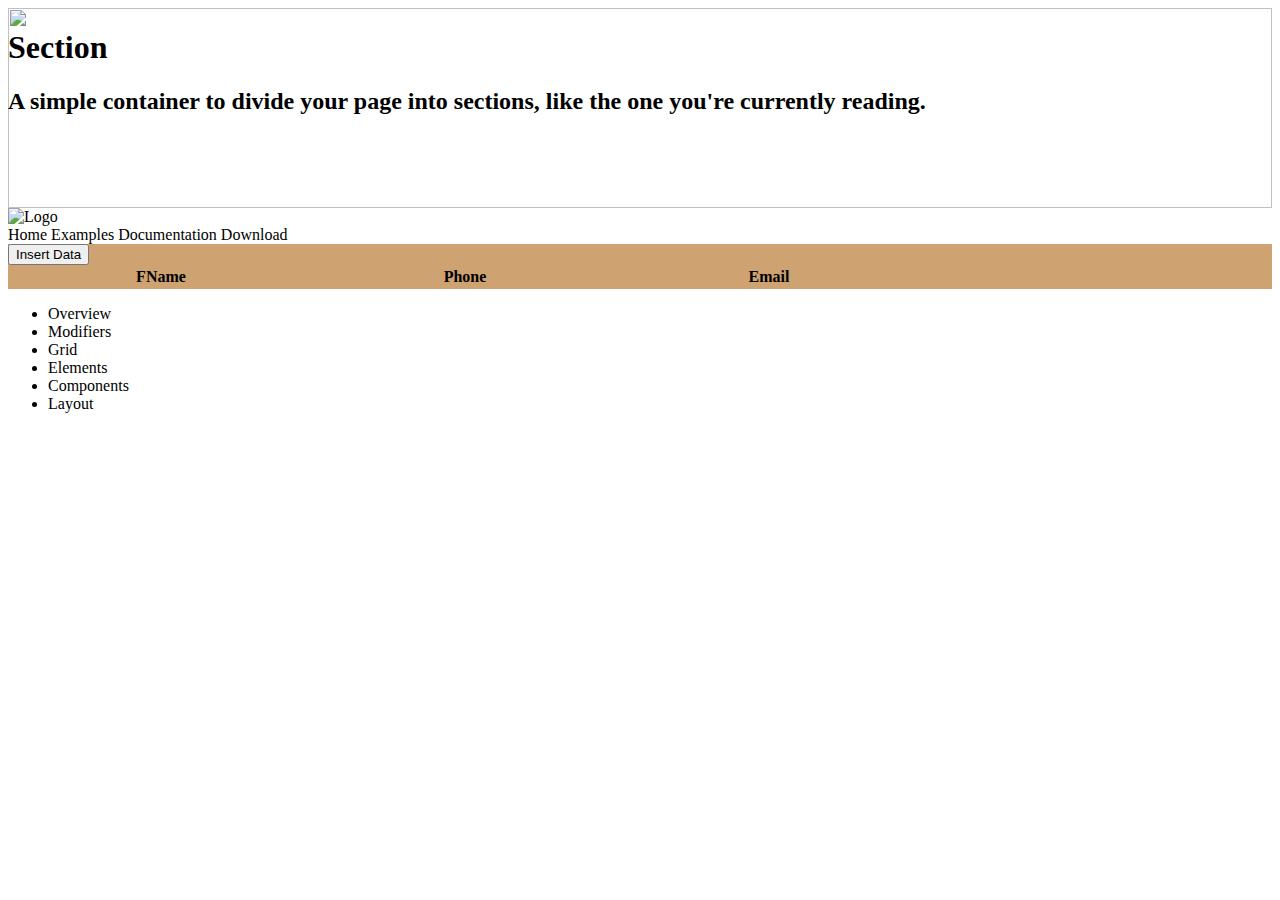
==== 08-js-layout.html @ e279e049 "Add files via upload" ====
<!DOCTYPE html>
<html lang="en">

<head>
    <link rel="stylesheet" href="https://cdn.jsdelivr.net/npm/bulma@0.9.4/css/bulma.min.css">
    <script defer src="https://use.fontawesome.com/releases/v5.15.4/js/all.js"
        integrity="sha384-rOA1PnstxnOBLzCLMcre8ybwbTmemjzdNlILg8O7z1lUkLXozs4DHonlDtnE7fpc"
        crossorigin="anonymous"></script>
    <meta charset="UTF-8">
    <meta name="viewport" content="width=device-width, initial-scale=1.0">
    <title>08-JS-Layout By Pichamon</title>


    <script type="text/javascript" src="https://cdnjs.cloudflare.com/ajax/libs/jquery/3.7.0/jquery.min.js"></script>
    <!-- Blocking JavaScript -->
    <script>
            $(function () {
            $("head").load("08-head.html");
            $("#header").load("08-header.html");
            $("#footer").load("08-footer.html");
        });
    </script>

    <script>
        let row
        let cell
        let array_fname = []
        let array_phone = []
        let array_email = []

        if (localStorage.getItem('fname') != null &&
            localStorage.getItem('phone') != null &&
            localStorage.getItem('email') != null) {
            array_fname = JSON.parse(localStorage.getItem('fname'))
            array_phone = JSON.parse(localStorage.getItem('phone'))
            array_email = JSON.parse(localStorage.getItem('email'))
        }
    </script>


</head>

<body onload="load_data()">
    <section class="hero is-fullheight">
        <!-- Hero head: will stick at the top -->
        <div id="header"></div>

        <!-- Hero content: will be in the middle -->
        <div class="hero-body" style="background-color: #FFFFCC;">
            <div class="columns is-centered mx-auto">
                <div class="columns is-half">
                    <div class="card" style="background-color: #cea271;">
                        <div class="card-content">
                            <div class="content">
                                <button class="button is-success mb-3" onclick="insert_data()">Insert Data</button>
                                <table id="tb1" class="table">
                                    <thead>
                                        <tr>
                                            <th style="width: 300px;">FName</th>
                                            <th style="width: 300px;">Phone</th>
                                            <th style="width: 300px;">Email</th>
                                        </tr>
                                    </thead>
                                    <tbody>

                                    </tbody>

                                </table>
                            </div>
                        </div>
                    </div>
                </div>
            </div>
        </div>


        <!-- Hero footer: will stick at the bottom -->
        <div id="footer"></div>
    </section>

    <script>
  let tb1 = document.getElementById('tb1').getElementsByTagName('tbody')[0]
        function load_data() {
            for (let i = 0; i < array_fname.length; i++) {
            //console.log(array_fname[i])
            //console.log(array_phone[i])
            //console.log(array_email[i])
            row = tb1.insertRow()
            cell = row.insertCell()
            cell.innerHTML = array_fname[i]
            cell = row.insertCell()
            cell.innerHTML = array_phone[i]
            cell = row.insertCell()
            cell.innerHTML = array_email[i]
            cell = row.insertCell()
            cell.innerHTML = '<button class="button is-warning">Edit</button>'
            cell = row.insertCell()
            cell.innerHTML = '<button class="button is-danger">Delete</button>'

        }
        }


   

        function insert_data() {
            row = tb1.insertRow()
            cell = row.insertCell()
            cell.innerHTML = '<input class="input" type="text" placeholder="Input Full Name" id="fname">'
            cell = row.insertCell()
            cell.innerHTML = '<input class="input" type="text" placeholder="Input Phone Number" id="phone">'
            cell = row.insertCell()
            cell.innerHTML = '<input class="input" type="text" placeholder="Input Email" id="email">'
            cell = row.insertCell()
            cell.innerHTML = '<button class="button is-info" onclick="save_data()">Save</button>'
            cell = row.insertCell()
            cell.innerHTML = '<button class="button is-link" onclick="cancle_insert()">Cancel</button>'
        }

        function cancle_insert() {
            row = tb1.deleteRow(tb1.rows.length - 1)
        }

        function save_data() {
            if (document.getElementById('fname').value != '' &&
                document.getElementById('phone').value != '' &&
                document.getElementById('email').value != '') {

                array_fname.push(document.getElementById('fname').value)
                array_phone.push(document.getElementById('phone').value)
                array_email.push(document.getElementById('email').value)

                localStorage.setItem('fname', JSON.stringify(array_fname))
                localStorage.setItem('phone', JSON.stringify(array_phone))
                localStorage.setItem('email', JSON.stringify(array_email))

                document.getElementById('fname').value = ''
                document.getElementById('phone').value = ''
                document.getElementById('email').value = ''

                tb1.innerHTML = ''

            
                load_data()
               } else {

                window.alert('กรุณาป้อนข้อมูลให้ครบ!!!!!')

            }
        }

    </script>

</body>

</html>
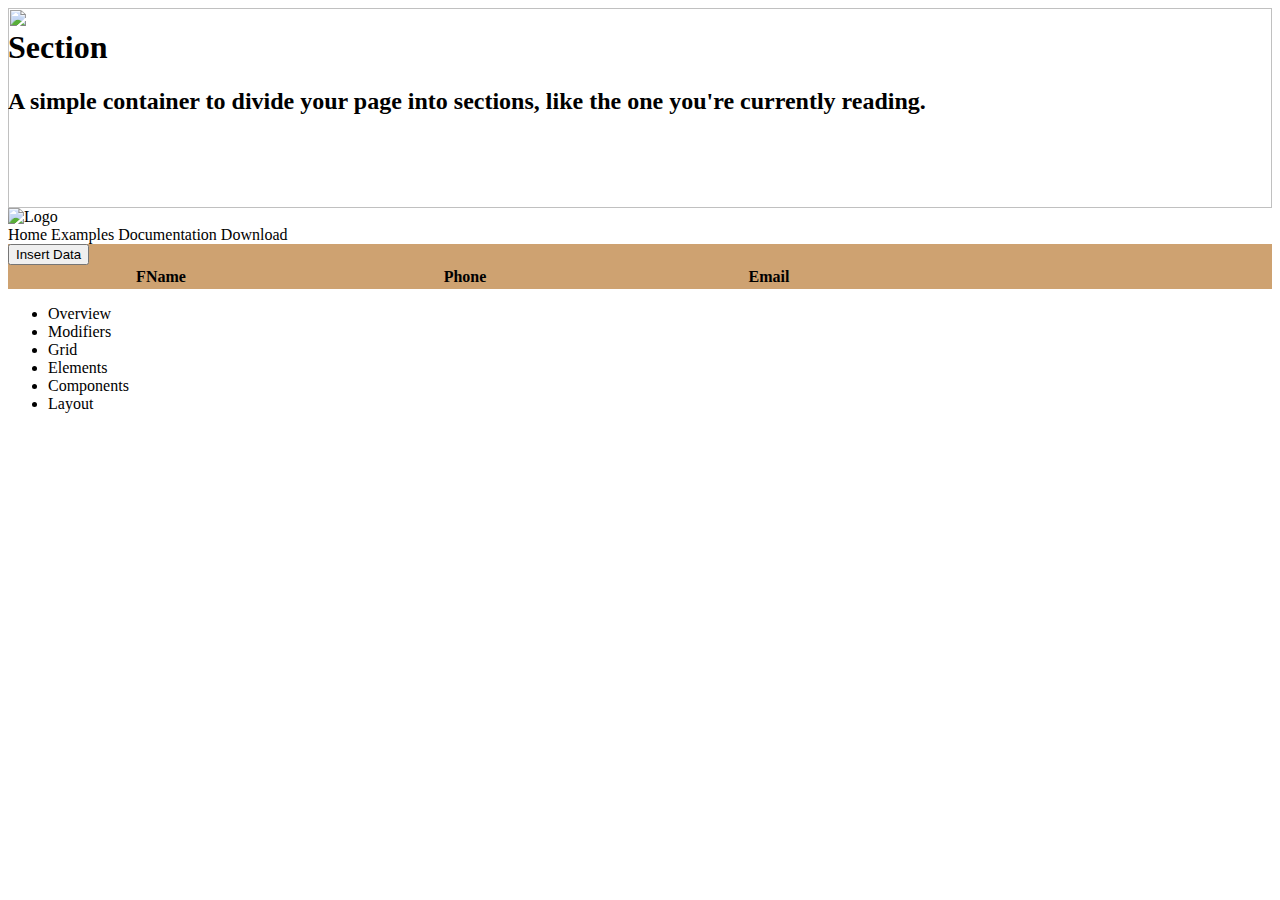
==== commit f7e6d1a7: "Add files via upload" ====
--- a/08-js-layout.html
+++ b/08-js-layout.html
@@ -14,7 +14,7 @@
     <script type="text/javascript" src="https://cdnjs.cloudflare.com/ajax/libs/jquery/3.7.0/jquery.min.js"></script>
     <!-- Blocking JavaScript -->
     <script>
-            $(function () {
+        $(function () {
             $("head").load("08-head.html");
             $("#header").load("08-header.html");
             $("#footer").load("08-footer.html");
@@ -24,6 +24,7 @@
     <script>
         let row
         let cell
+        let ed = 0
         let array_fname = []
         let array_phone = []
         let array_email = []
@@ -79,29 +80,30 @@
     </section>
 
     <script>
-  let tb1 = document.getElementById('tb1').getElementsByTagName('tbody')[0]
+        let tb1 = document.getElementById('tb1').getElementsByTagName('tbody')[0]
         function load_data() {
+            ed=0
             for (let i = 0; i < array_fname.length; i++) {
-            //console.log(array_fname[i])
-            //console.log(array_phone[i])
-            //console.log(array_email[i])
-            row = tb1.insertRow()
-            cell = row.insertCell()
-            cell.innerHTML = array_fname[i]
-            cell = row.insertCell()
-            cell.innerHTML = array_phone[i]
-            cell = row.insertCell()
-            cell.innerHTML = array_email[i]
-            cell = row.insertCell()
-            cell.innerHTML = '<button class="button is-warning">Edit</button>'
-            cell = row.insertCell()
-            cell.innerHTML = '<button class="button is-danger">Delete</button>'
-
-        }
-        }
-
-
-   
+                //console.log(array_fname[i])
+                //console.log(array_phone[i])
+                //console.log(array_email[i])
+                row = tb1.insertRow()
+                cell = row.insertCell()
+                cell.innerHTML = array_fname[i]
+                cell = row.insertCell()
+                cell.innerHTML = array_phone[i]
+                cell = row.insertCell()
+                cell.innerHTML = array_email[i]
+                cell = row.insertCell()
+                cell.innerHTML = '<button class="button is-warning" onclick="edit_data(' + i + ')">Edit</button>'
+                cell = row.insertCell()
+                cell.innerHTML = '<button class="button is-danger"onclick="delete_data(' + i + ')">Delete</button>'
+
+            }
+        }
+
+
+
 
         function insert_data() {
             row = tb1.insertRow()
@@ -140,15 +142,84 @@
 
                 tb1.innerHTML = ''
 
-            
+
                 load_data()
-               } else {
+            } else {
 
                 window.alert('กรุณาป้อนข้อมูลให้ครบ!!!!!')
 
             }
         }
 
+        function delete_data(i) {
+            if (confirm('Delete Data (y/n)')) {
+
+
+                array_fname.splice(i, 1)
+                array_phone.splice(i, 1)
+                array_email.splice(i, 1)
+
+
+                localStorage.setItem('fname', JSON.stringify(array_fname))
+                localStorage.setItem('phone', JSON.stringify(array_phone))
+                localStorage.setItem('email', JSON.stringify(array_email))
+
+                tb1.innerHTML = ''
+
+                load_data()
+            }
+        }
+
+        function edit_data(i) {
+            if (ed == 0) {
+                ed = 1
+
+                tb1.rows[i].cells[0].innerHTML = '<input class="input" type="text" placeholder="Input Full Name" id="fname" value=" ' + array_fname[i] + ' ">'
+
+                tb1.rows[i].cells[1].innerHTML = '<input class="input" type="text" placeholder="Input Phone Number" id="phone" value=" ' + array_phone[i] + ' ">'
+
+                tb1.rows[i].cells[2].innerHTML = '<input class="input" type="text" placeholder="Input Email" id="email" value=" ' + 
+                array_email[i] + ' ">'
+
+                tb1.rows[i].cells[3].innerHTML = '<button class="button is-info" onclick="save_edit(' + i + ')">Save</button>'
+                tb1.rows[i].cells[4].innerHTML = '<button class="button is-link" onclick="cancle_edit()">Cancel</button>'
+
+            }
+
+
+
+
+
+        }
+
+        function cancle_edit() {
+            tb1.innerHTML = ''
+            load_data()
+            ed = 0
+
+        }
+
+
+
+
+
+        function save_edit(i) {
+            array_fname[i] = document.getElementById('fname').value
+            array_phone[i] = document.getElementById('phone').value
+            array_email[i] = document.getElementById('email').value
+
+
+
+            localStorage.setItem('fname', JSON.stringify(array_fname))
+            localStorage.setItem('phone', JSON.stringify(array_phone))
+            localStorage.setItem('email', JSON.stringify(array_email))
+
+            tb1.innerHTML = ''
+            load_data()
+            ed = 0
+
+
+        }
     </script>
 
 </body>
